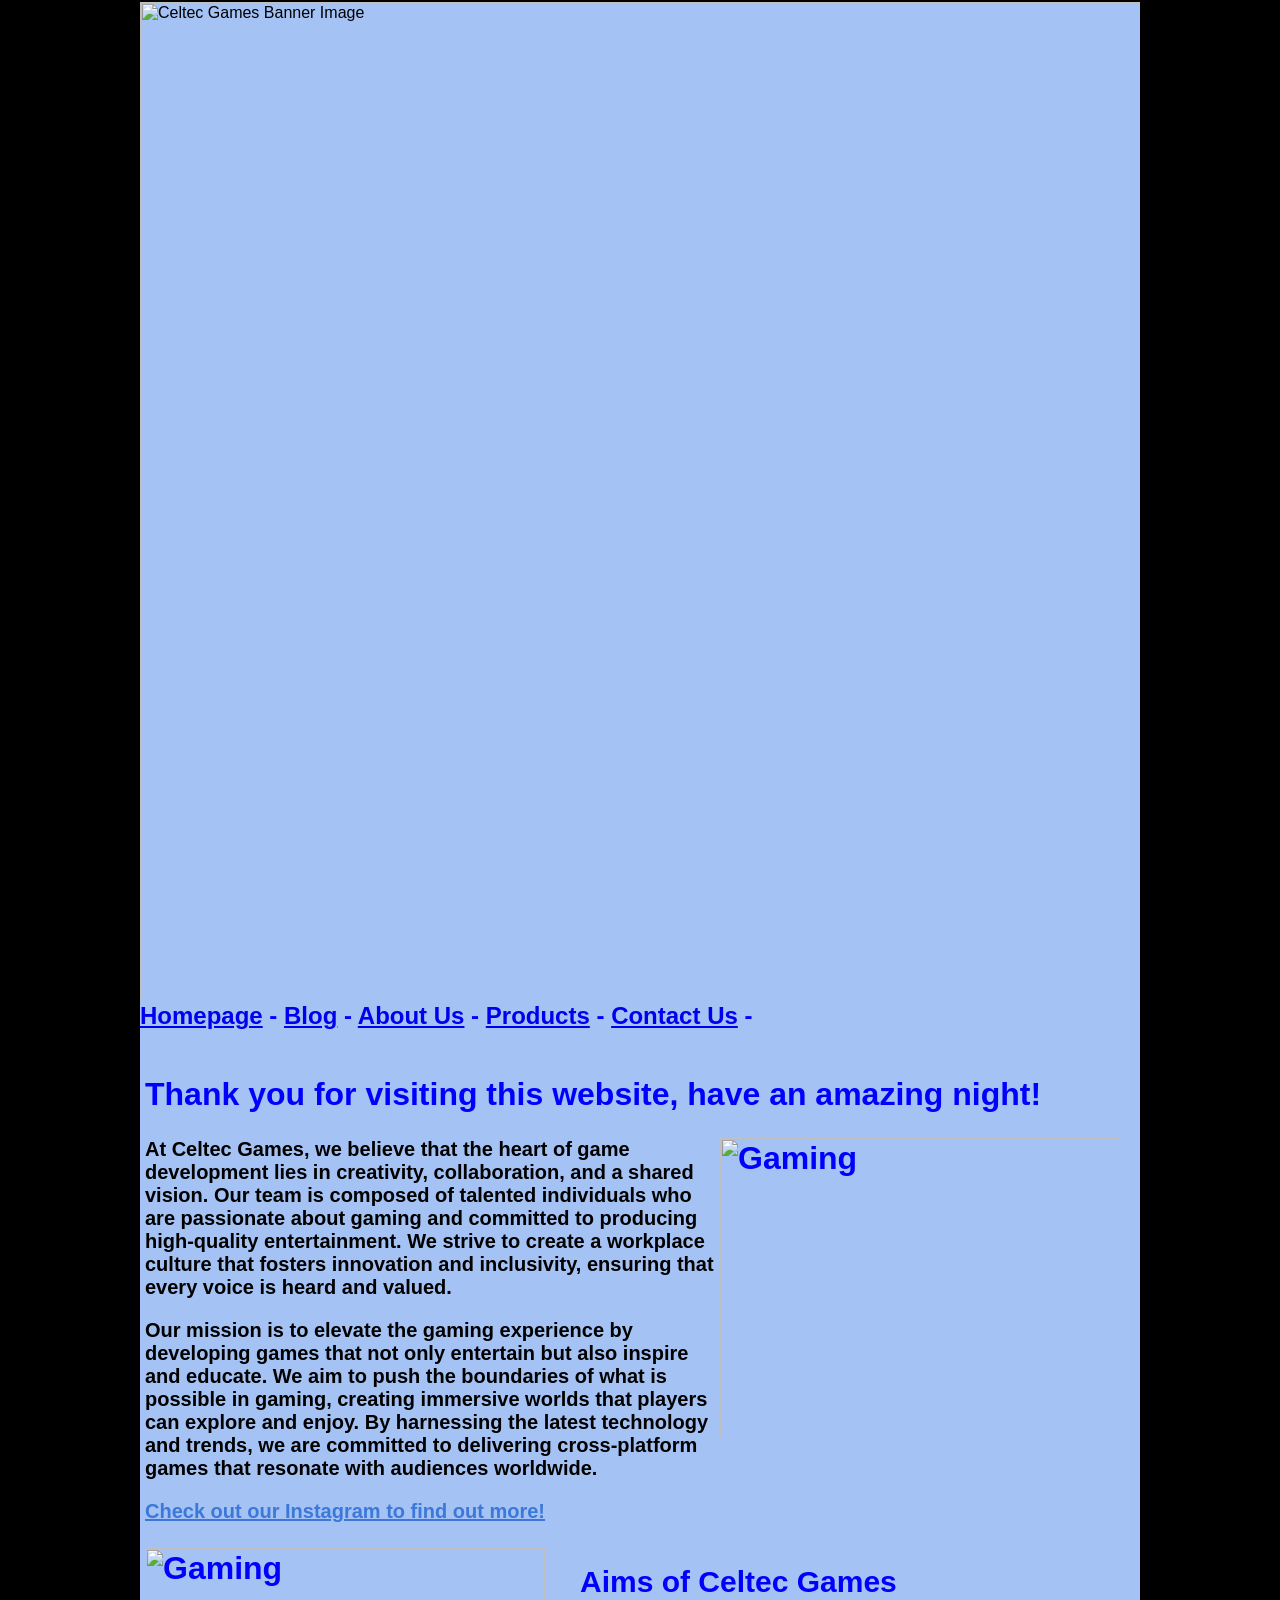
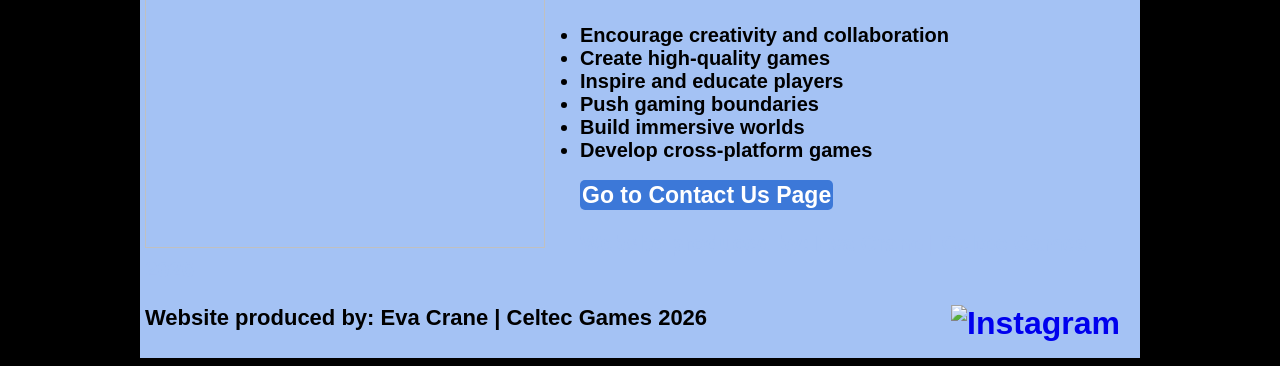
==== U6_A2/aboutus.htm @ fa52e171 "Add files via upload" ====
<html>

<head>
<title>Celtec Games Homepage</title>
</head>

<link href="CGstyles.css" rel="stylesheet" type="text/css">
<body>
<!-- The page div will handle the background colour of the main content, this will be consistent across all pages --> 
<div id="page">

<img src="images/Banner.png" Width="1000"alt="Celtec Games Banner Image">
<!-- The navigation div will contain the website navigation bar, this will be consistent across pages -->
<div id="navigation">


<h2><a href="index.htm">Homepage</a> -
<a href="blog.htm">Blog</a> -
<a href="aboutus.htm">About Us</a> -
<a href="products.htm">Products</a> -
<a href="contactus.htm">Contact Us</a> -</h2>

<!-- This closes the 'navigation' div tag -->
</div>

<!-- The maincontent div will contatin the content for each page, this content will change across pages -->
<div id="maincontent">

<h1>
  <script>
    var Digital = new Date();
    var hours = Digital.getHours();

    if (hours >= 5 && hours <= 11)
      document.write('<b>Good morning, have a good day!</b>');
    else if (hours == 12)
      document.write('<b>It is dinner time, are you hungry?</b>');
    else if (hours >= 13 && hours <= 17)
      document.write('<b>Good afternoon, and thanks for visiting.</b>');
    else if (hours >= 18 && hours <= 20)
      document.write('<b>Good evening, hope you enjoy the beautiful sunset.</b>');
    else if (hours >= 21 || hours <= 4)
      document.write('<b>Thank you for visiting this website, have an amazing night!</b>');
    else
      document.write('<b>Wow! Thanks for choosing to visit our website over sleep!</b>');
  </script>

<div style="font-size: 8px; color: #A4C2F4; font-weight: bold" position: fixed; bottom: 0;>
  <p>Website</p>
</div>

<img src="images/AboutUs1.jpg"Width="400" Height="300"alt="Gaming" class="aboutus-1">

<div style="font-size: 20px; color: #000000;"> At Celtec Games, we believe that the heart of game development lies in creativity, collaboration, and a shared vision. Our team is composed of talented individuals who are passionate about gaming and committed to producing high-quality entertainment. We strive to create a workplace culture that fosters innovation and inclusivity, ensuring that every voice is heard and valued. 
<p>     </p>
Our mission is to elevate the gaming experience by developing games that not only entertain but also inspire and educate. We aim to push the boundaries of what is possible in gaming, creating immersive worlds that players can explore and enjoy. By harnessing the latest technology and trends, we are committed to delivering cross-platform games that resonate with audiences worldwide.</p>

<a href="https://www.instagram.com/celtecgames0/" style="font-size: 20px; color: #3C78D8;"> Check out our Instagram to find out more!</a>
</div>

<div style="font-size: 8px; color: #A4C2F4; font-weight: bold" position: fixed; bottom: 0;>
  <p>Website</p>
</div>

<img src="images/AboutUs2.jpg"Width="400" Height="300"alt="Gaming" class="aboutus-2">

<div style="font-size: 20px; color: #000000;">
<h2>Aims of Celtec Games</h2>
<ul>
  <li>Encourage creativity and collaboration</li>
  <li>Create high-quality games</li>
  <li>Inspire and educate players</li>
  <li>Push gaming boundaries</li>
  <li>Build immersive worlds</li>
  <li>Develop cross-platform games</li>
</ul>
</div>

<a href="contactus.htm" style="padding: 2px 2px; font-size: 23px; background-color: #3C78D8; color: white; text-decoration: none; border-radius: 5px;">
  Go to Contact Us Page
</a>

<div style="font-size: 22px; color: #A4C2F4; font-weight: bold" position: fixed; bottom: 0;>
  <p>Website produced by: Eva Crane | Celtec Games 2026</p>
</div>

<style="text-align:right;"> <a href="https://www.instagram.com/celtecgames0/">
<img src="images/InstagramIcon.png" alt="Instagram" class="instagram-icon"></a> 

<footer>
<div style="font-size: 22px; color: #000000; font-weight: bold">
  <p>Website produced by: Eva Crane | Celtec Games 2026</p>
</div>
</footer>

<!-- This closes the 'maincontent' div tag -->
</div>

<!-- This closes the 'page' div tag -->
</div>

</body>
</html>
---- U6_A2/CGstyles.css ----
body {
	font-family: Arial, Helvetica, sans-serif;
	background-color: #000000;
	max-width: 1000px;
	margin-right: auto;
	margin-left: auto;
	margin-top: 2px;
}
#page {
	background-color: #A4C2F4;
}

#navigation {
	padding-top: 10px;
	padding-right: 5px;
        
}

#maincontent {
	overflow: hidden;
	padding: 5px;
}

h2 {
	color: #0000FF;
}

h3 {
  color: #0000FF;
}

h1 {
	color: #0000FF;
}

h6 {
	color: #000000;
}

 {
	text-decoration: none;
	color: #003300;
}
a:hover {
	color: #3C78D8;
}
img { 
  float: left;
  margin-right: 15px;
}
.instagram-icon {
  float: right;
  margin-left: 15px;
}
li {
  font-size: 20px;
  color: #000000;
}
iframe {
   display: block;
  margin: auto;
}
 .aboutus-1 {
    float: right;
    margin-right: 15px;
  }
 .aboutus-2 {
    float: left;
    margin-right: 35px;
  }
 .playstation {
    float: right;
    margin-right: 35px;
  }
 .blog-1 {
    float: left;
    margin-right: 15px;
  }
 .blog-2 {
    float: left;
    margin-right: 15px;
  }
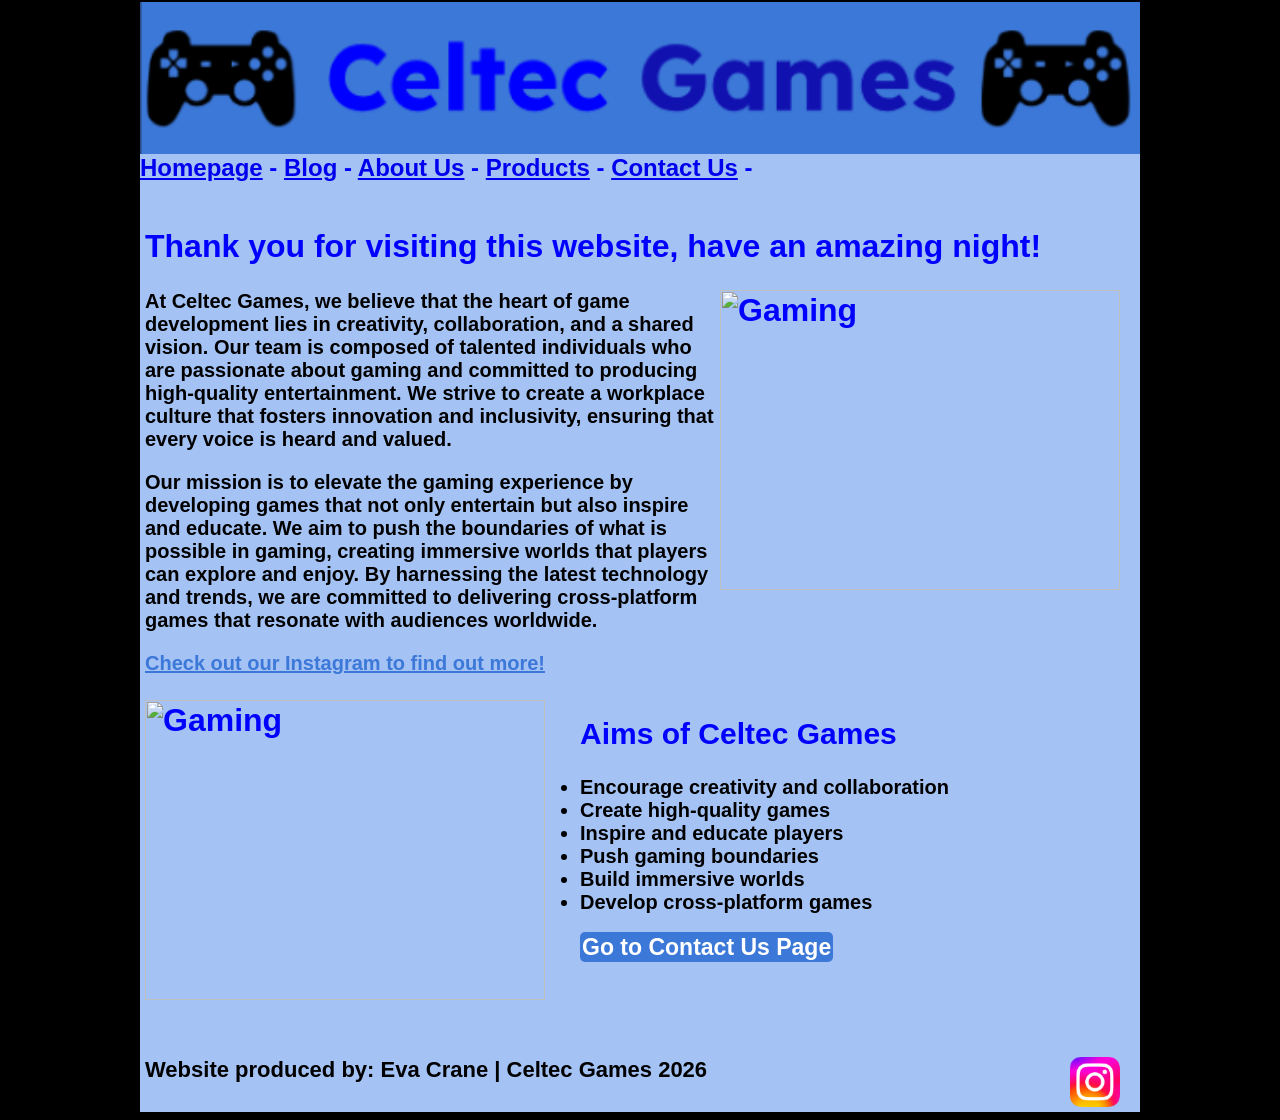
==== commit 5bae88bf: "aboutus.htm" ====
--- a/U6_A2/aboutus.htm
+++ b/U6_A2/aboutus.htm
@@ -9,7 +9,7 @@
 <!-- The page div will handle the background colour of the main content, this will be consistent across all pages --> 
 <div id="page">
 
-<img src="images/Banner.png" Width="1000"alt="Celtec Games Banner Image">
+<img src="Images/Banner.png" Width="1000"alt="Celtec Games Banner Image">
 <!-- The navigation div will contain the website navigation bar, this will be consistent across pages -->
 <div id="navigation">
 
@@ -49,7 +49,7 @@
   <p>Website</p>
 </div>
 
-<img src="images/AboutUs1.jpg"Width="400" Height="300"alt="Gaming" class="aboutus-1">
+<img src="Images/AboutUs1.jpg"Width="400" Height="300"alt="Gaming" class="aboutus-1">
 
 <div style="font-size: 20px; color: #000000;"> At Celtec Games, we believe that the heart of game development lies in creativity, collaboration, and a shared vision. Our team is composed of talented individuals who are passionate about gaming and committed to producing high-quality entertainment. We strive to create a workplace culture that fosters innovation and inclusivity, ensuring that every voice is heard and valued. 
 <p>     </p>
@@ -62,7 +62,7 @@
   <p>Website</p>
 </div>
 
-<img src="images/AboutUs2.jpg"Width="400" Height="300"alt="Gaming" class="aboutus-2">
+<img src="Images/AboutUs2.jpg"Width="400" Height="300"alt="Gaming" class="aboutus-2">
 
 <div style="font-size: 20px; color: #000000;">
 <h2>Aims of Celtec Games</h2>
@@ -85,7 +85,7 @@
 </div>
 
 <style="text-align:right;"> <a href="https://www.instagram.com/celtecgames0/">
-<img src="images/InstagramIcon.png" alt="Instagram" class="instagram-icon"></a> 
+<img src="Images/InstagramIcon.png" alt="Instagram" class="instagram-icon"></a> 
 
 <footer>
 <div style="font-size: 22px; color: #000000; font-weight: bold">
@@ -100,4 +100,5 @@
 </div>
 
 </body>
-</html>+
+</html>
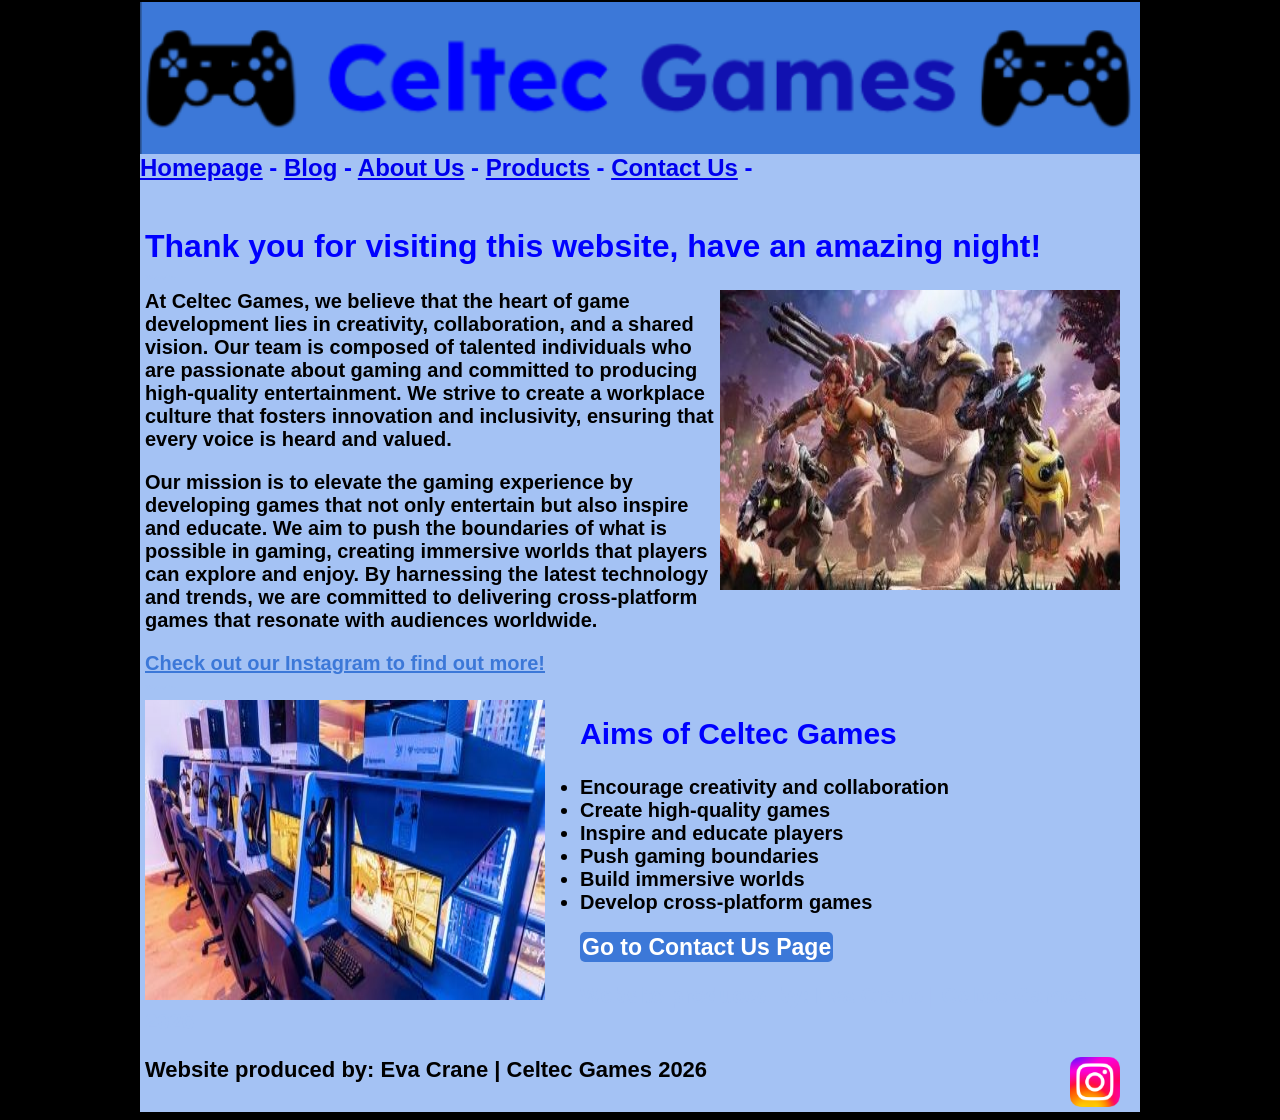
==== commit 4c47c5c4: "aboutus.htm" ====
--- a/U6_A2/aboutus.htm
+++ b/U6_A2/aboutus.htm
@@ -49,7 +49,7 @@
   <p>Website</p>
 </div>
 
-<img src="Images/AboutUs1.jpg"Width="400" Height="300"alt="Gaming" class="aboutus-1">
+<img src="Images/AboutUs1.jpeg"Width="400" Height="300"alt="Gaming" class="aboutus-1">
 
 <div style="font-size: 20px; color: #000000;"> At Celtec Games, we believe that the heart of game development lies in creativity, collaboration, and a shared vision. Our team is composed of talented individuals who are passionate about gaming and committed to producing high-quality entertainment. We strive to create a workplace culture that fosters innovation and inclusivity, ensuring that every voice is heard and valued. 
 <p>     </p>
@@ -62,7 +62,7 @@
   <p>Website</p>
 </div>
 
-<img src="Images/AboutUs2.jpg"Width="400" Height="300"alt="Gaming" class="aboutus-2">
+<img src="Images/AboutUs2.jpeg"Width="400" Height="300"alt="Gaming" class="aboutus-2">
 
 <div style="font-size: 20px; color: #000000;">
 <h2>Aims of Celtec Games</h2>
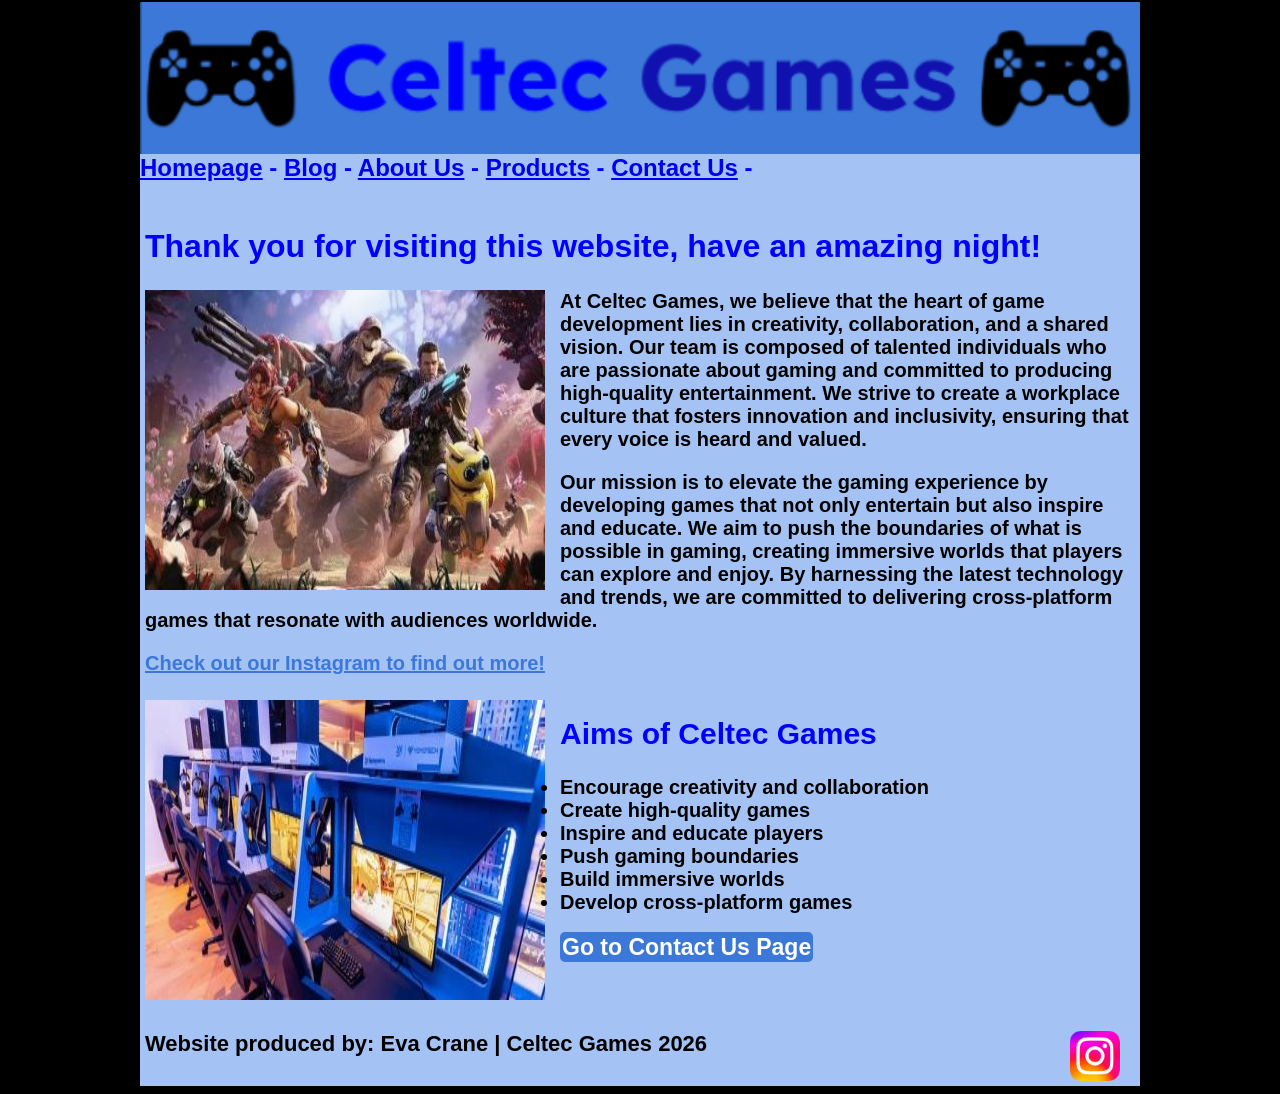
==== commit 26655b79: "aboutus.htm" ====
--- a/U6_A2/aboutus.htm
+++ b/U6_A2/aboutus.htm
@@ -2,6 +2,7 @@
 
 <head>
 <title>Celtec Games Homepage</title>
+<meta name="description" content="Celtec is an independent game development studio creating original PC and mobile games. Discover our projects, follow development updates, and learn more about our team.">
 </head>
 
 <link href="CGstyles.css" rel="stylesheet" type="text/css">
--- a/U6_A2/CGstyles.css
+++ b/U6_A2/CGstyles.css
@@ -60,11 +60,11 @@
    display: block;
   margin: auto;
 }
- .aboutus-1 {
+ .game-1 {
     float: right;
     margin-right: 15px;
   }
- .aboutus-2 {
+ .game-2 {
     float: left;
     margin-right: 35px;
   }
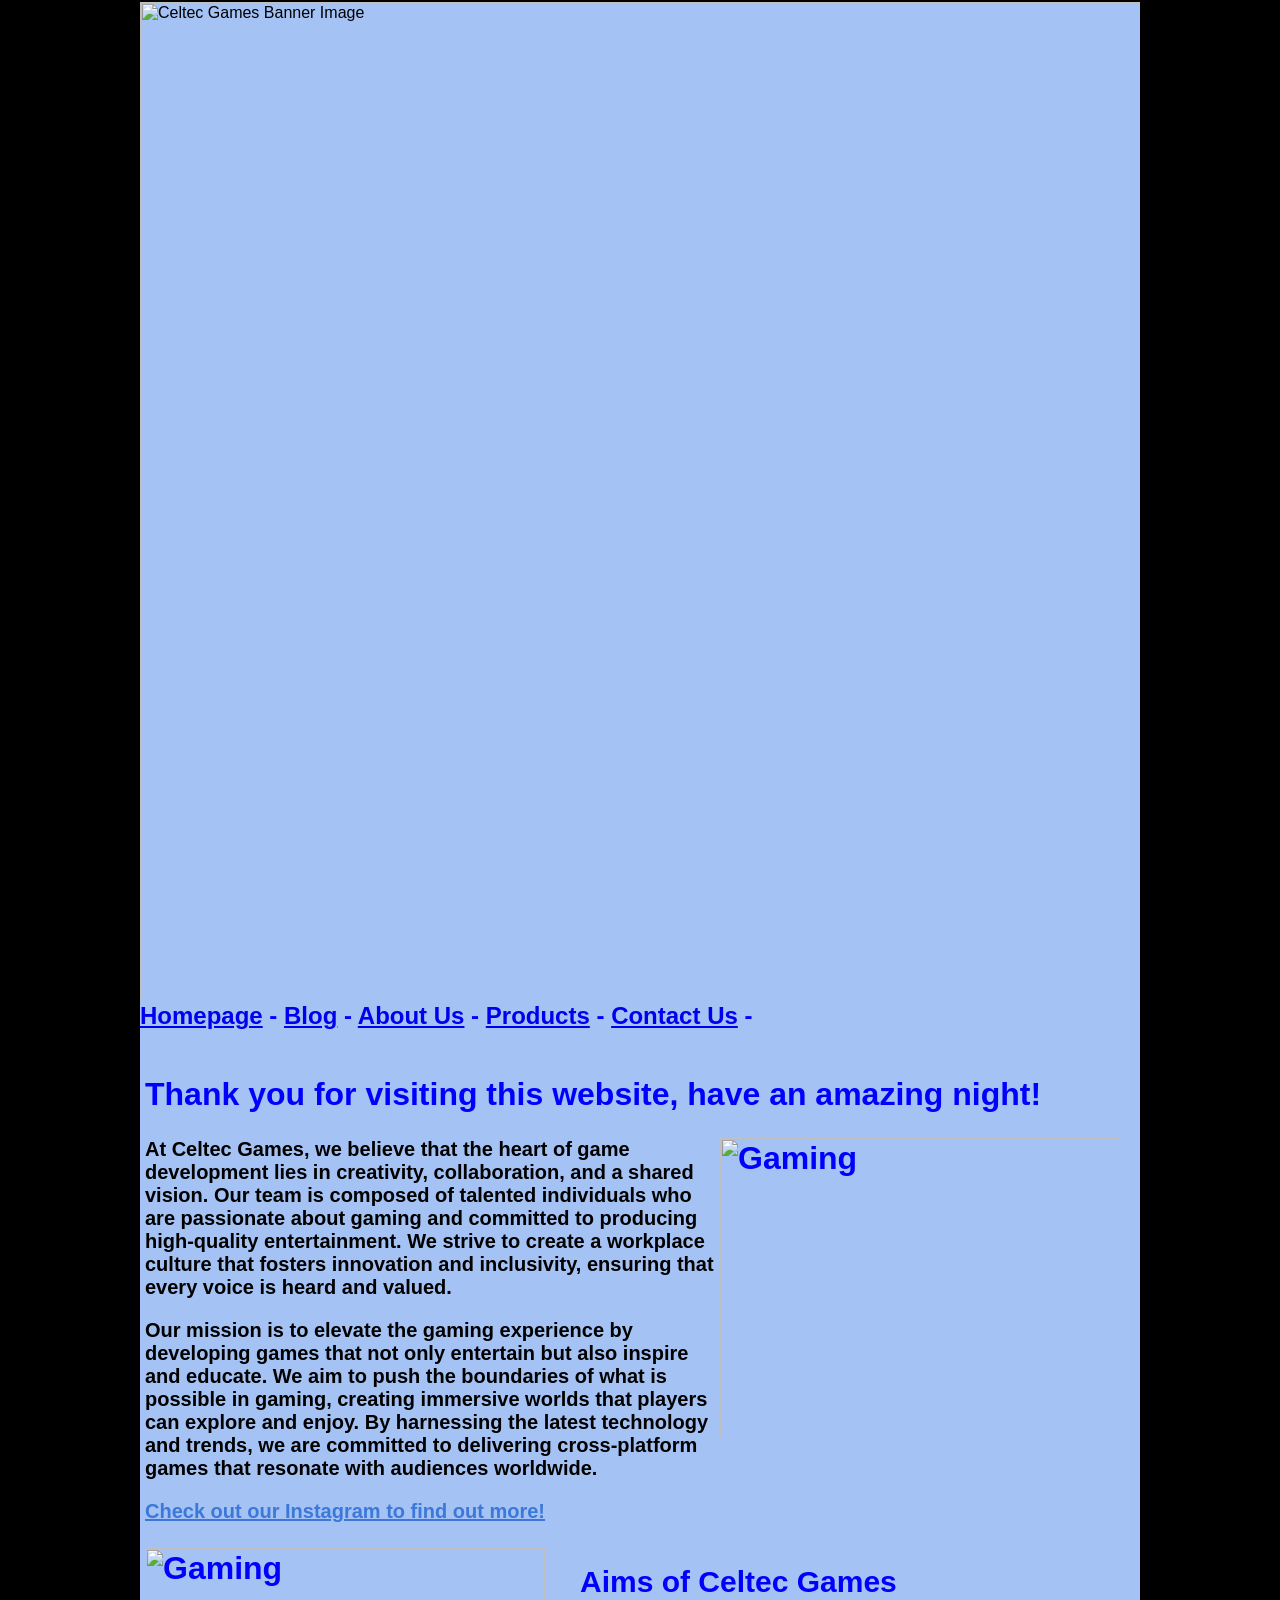
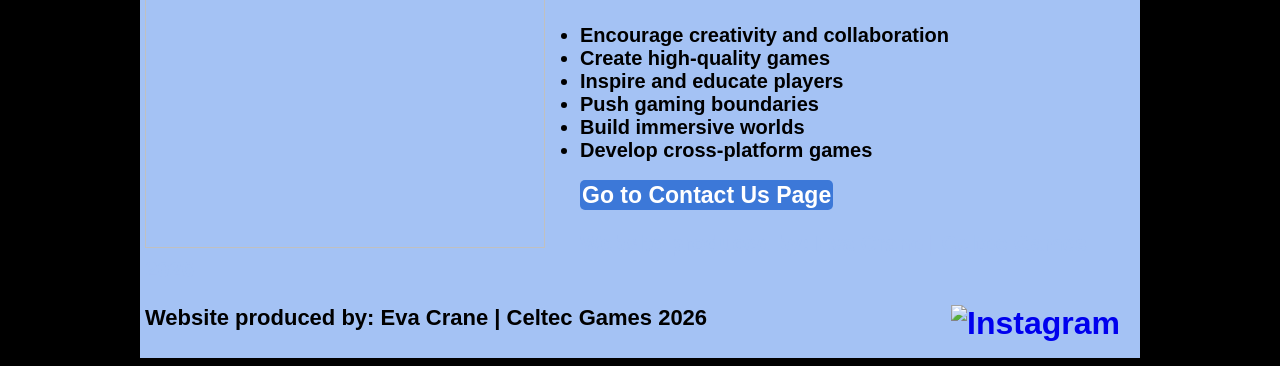
==== commit 84fc68f6: "Add files via upload" ====
--- a/U6_A2/aboutus.htm
+++ b/U6_A2/aboutus.htm
@@ -2,7 +2,6 @@
 
 <head>
 <title>Celtec Games Homepage</title>
-<meta name="description" content="Celtec is an independent game development studio creating original PC and mobile games. Discover our projects, follow development updates, and learn more about our team.">
 </head>
 
 <link href="CGstyles.css" rel="stylesheet" type="text/css">
@@ -10,7 +9,7 @@
 <!-- The page div will handle the background colour of the main content, this will be consistent across all pages --> 
 <div id="page">
 
-<img src="Images/Banner.png" Width="1000"alt="Celtec Games Banner Image">
+<img src="images/Banner.png" Width="1000"alt="Celtec Games Banner Image">
 <!-- The navigation div will contain the website navigation bar, this will be consistent across pages -->
 <div id="navigation">
 
@@ -50,7 +49,7 @@
   <p>Website</p>
 </div>
 
-<img src="Images/AboutUs1.jpeg"Width="400" Height="300"alt="Gaming" class="aboutus-1">
+<img src="images/AboutUs1.jpg"Width="400" Height="300"alt="Gaming" class="aboutus-1">
 
 <div style="font-size: 20px; color: #000000;"> At Celtec Games, we believe that the heart of game development lies in creativity, collaboration, and a shared vision. Our team is composed of talented individuals who are passionate about gaming and committed to producing high-quality entertainment. We strive to create a workplace culture that fosters innovation and inclusivity, ensuring that every voice is heard and valued. 
 <p>     </p>
@@ -63,7 +62,7 @@
   <p>Website</p>
 </div>
 
-<img src="Images/AboutUs2.jpeg"Width="400" Height="300"alt="Gaming" class="aboutus-2">
+<img src="images/AboutUs2.jpg"Width="400" Height="300"alt="Gaming" class="aboutus-2">
 
 <div style="font-size: 20px; color: #000000;">
 <h2>Aims of Celtec Games</h2>
@@ -86,7 +85,7 @@
 </div>
 
 <style="text-align:right;"> <a href="https://www.instagram.com/celtecgames0/">
-<img src="Images/InstagramIcon.png" alt="Instagram" class="instagram-icon"></a> 
+<img src="images/InstagramIcon.png" alt="Instagram" class="instagram-icon"></a> 
 
 <footer>
 <div style="font-size: 22px; color: #000000; font-weight: bold">
@@ -101,5 +100,4 @@
 </div>
 
 </body>
-
-</html>
+</html>
--- a/U6_A2/CGstyles.css
+++ b/U6_A2/CGstyles.css
@@ -60,11 +60,11 @@
    display: block;
   margin: auto;
 }
- .game-1 {
+ .aboutus-1 {
     float: right;
     margin-right: 15px;
   }
- .game-2 {
+ .aboutus-2 {
     float: left;
     margin-right: 35px;
   }
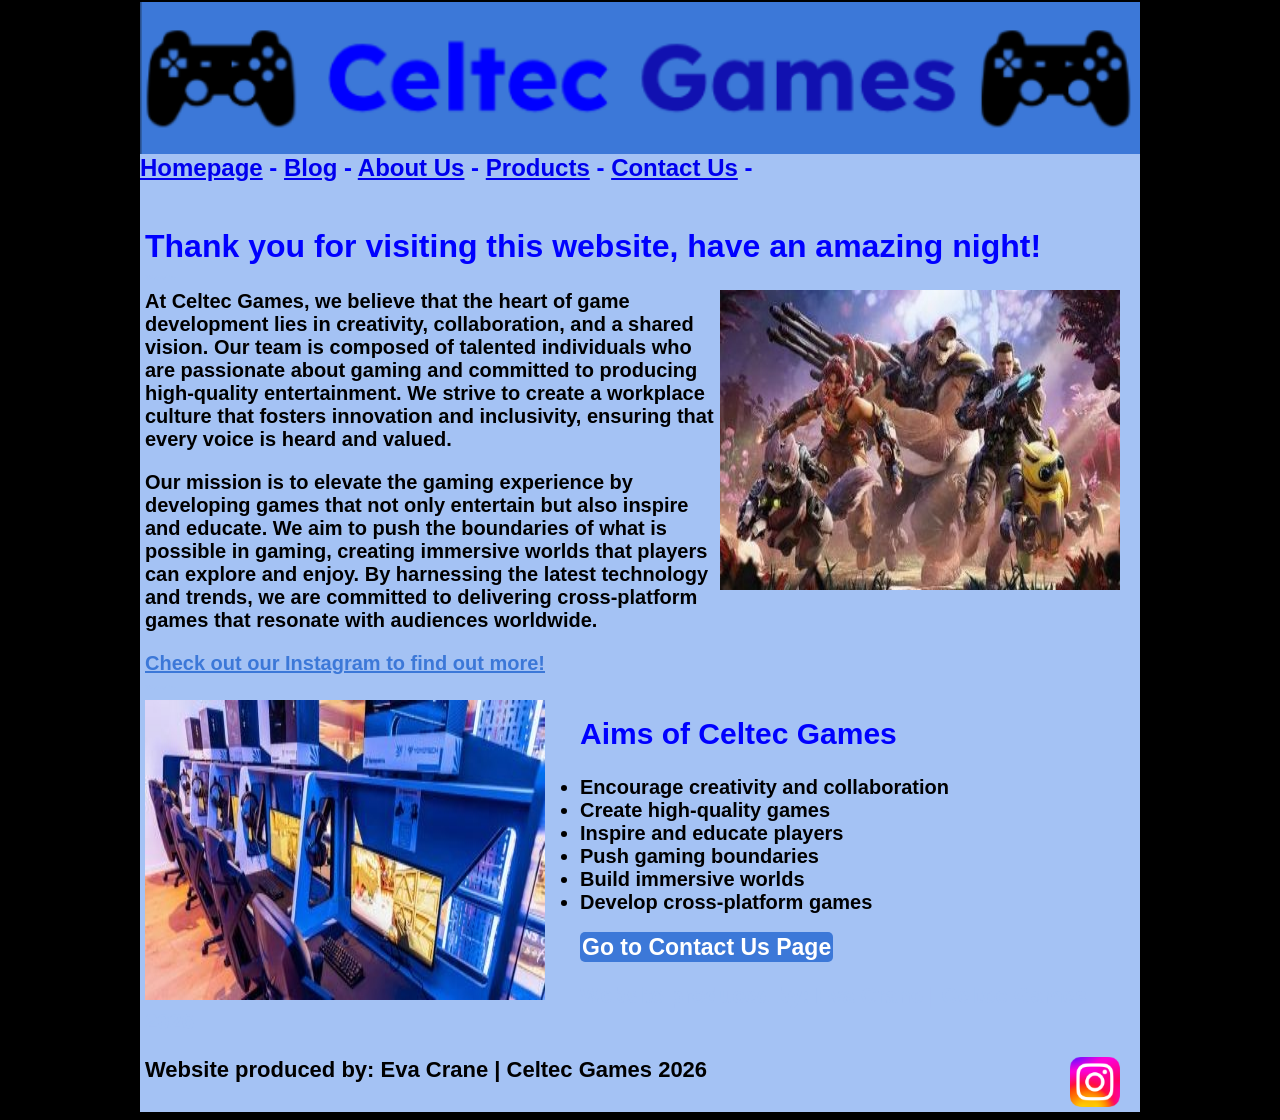
==== commit a149e22a: "Add files via upload" ====
--- a/U6_A2/aboutus.htm
+++ b/U6_A2/aboutus.htm
@@ -1,7 +1,10 @@
 <html>
 
 <head>
-<title>Celtec Games Homepage</title>
+<title>Celtec Games | About Us</title>
+
+<meta name="description" content="Learn more about Celtec Games, an independent game development studio, our mission, and the team behind our creative projects.">
+
 </head>
 
 <link href="CGstyles.css" rel="stylesheet" type="text/css">
